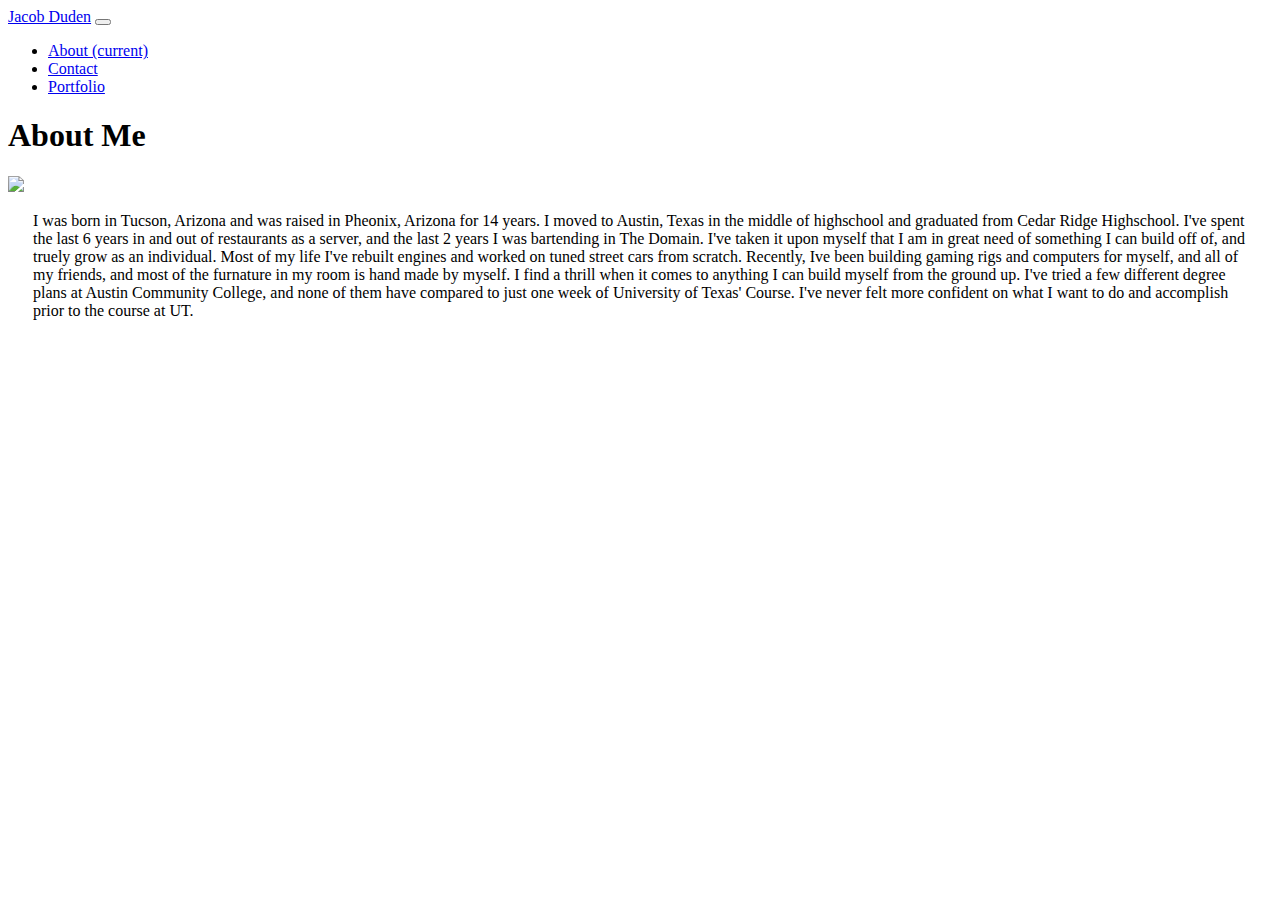
==== Index.html @ bd5c4b53 "made the main index page and a link page for portfolio" ====
<!DOCTYPE html>
<html lang="en">
<head>
    <meta charset="UTF-8">
    <meta name="viewport" content="width=device-width, initial-scale=1, shrink-to-fit=yes">
    <title>Jacob's Portfolio</title>
    <link rel="stylesheet" href="https://cdn.jsdelivr.net/npm/bootstrap@4.5.3/dist/css/bootstrap.min.css" integrity="sha384-TX8t27EcRE3e/ihU7zmQxVncDAy5uIKz4rEkgIXeMed4M0jlfIDPvg6uqKI2xXr2" crossorigin="anonymous">
    <script src="https://code.jquery.com/jquery-3.5.1.slim.min.js" integrity="sha384-DfXdz2htPH0lsSSs5nCTpuj/zy4C+OGpamoFVy38MVBnE+IbbVYUew+OrCXaRkfj" crossorigin="anonymous"></script>
<script src="https://cdn.jsdelivr.net/npm/bootstrap@4.5.3/dist/js/bootstrap.bundle.min.js" integrity="sha384-ho+j7jyWK8fNQe+A12Hb8AhRq26LrZ/JpcUGGOn+Y7RsweNrtN/tE3MoK7ZeZDyx" crossorigin="anonymous"></script>
<link rel="stylesheet" href="style.css">
</head>
<body>
    <nav class="navbar navbar-expand-lg navbar-light bg-light">
        <a class="navbar-brand" href="#">Jacob Duden</a>
        <button class="navbar-toggler" type="button" data-toggle="collapse" data-target="#navbarNav" aria-controls="navbarNav" aria-expanded="false" aria-label="Toggle navigation">
          <span class="navbar-toggler-icon"></span>
        </button>
        <div class="collapse navbar-collapse" id="navbarNav">
          <ul class="navbar-nav">
            <li class="nav-item active">
              <a class="nav-link" href="#">About <span class="sr-only">(current)</span></a>
            </li>
            <li class="nav-item">
              <a class="nav-link" href="#">Contact</a>
            </li>
            <li class="nav-item">
              <a class="nav-link" href="#">Portfolio</a>
            </li>
          </ul>
        </div>
      </nav>
        <div class="container">
            <div class="jumbotron jumbotron-fluid">
                <div class="container">
                <h1 class="display-4">About Me</h1>
                <div class="row">
            <div class=col-lg-3>
                <img class="main-picture" src="https://www.placehold.it/250x250">
             </div> 
             <div class="col-lg-9">
                <p class="lead">I was born in Tucson, Arizona and was raised in Pheonix, Arizona for 14 years. I moved to Austin, Texas in the middle of highschool and graduated from Cedar Ridge Highschool. I've spent the last 6 years in and out of restaurants as a server, and the last 2 years I was bartending in The Domain. I've taken it upon myself that 
                    I am in great need of something I can build off of, and truely grow as an individual. Most of my life I've rebuilt engines and worked on tuned street cars from scratch. Recently, Ive been building gaming rigs and computers for myself, and all of my friends, and most of the furnature in my room is hand made by myself. I find a thrill when
                    it comes to anything I can build myself from the ground up. I've tried a few different degree plans at Austin Community College, and none of them have compared to just one week of University of Texas' Course. I've never felt more confident on what I want to do and accomplish prior to the course at UT. 
                </p>
                </div>
        </div>
        </div>
            </div>
        </div>
</body>
</html>
---- style.css ----
.lead { 
    margin-left: 25px;
    margin-right: 25px;
}
.form-control {
    align-items: center;
}
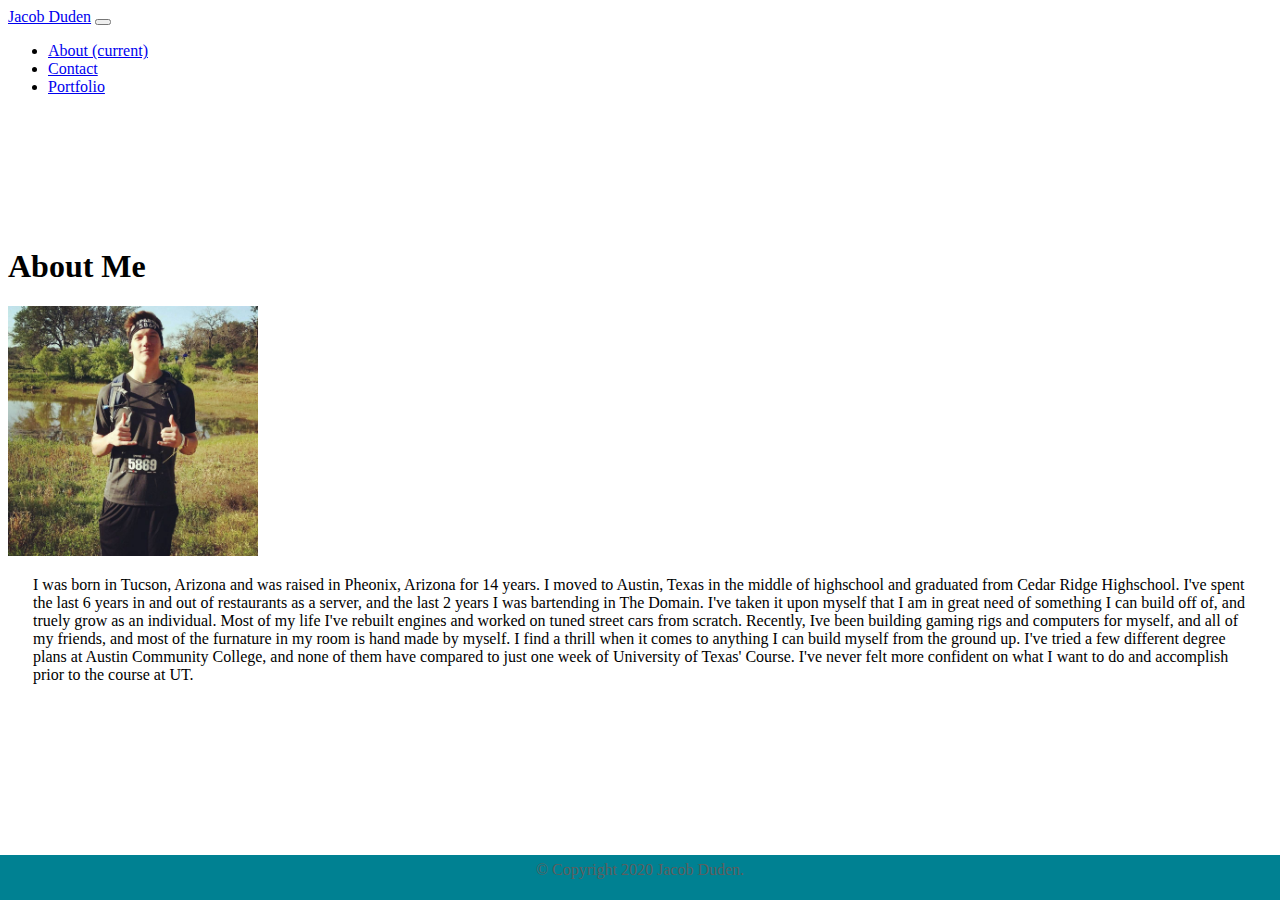
==== commit 6d5f5e3a: "added color changes and added links" ====
--- a/Index.html
+++ b/Index.html
@@ -10,21 +10,21 @@
 <link rel="stylesheet" href="style.css">
 </head>
 <body>
-    <nav class="navbar navbar-expand-lg navbar-light bg-light">
-        <a class="navbar-brand" href="#">Jacob Duden</a>
+    <nav class="navbar navbar-expand-lg navbar-light bg-info">
+        <a class="navbar-brand" href="index.html">Jacob Duden</a>
         <button class="navbar-toggler" type="button" data-toggle="collapse" data-target="#navbarNav" aria-controls="navbarNav" aria-expanded="false" aria-label="Toggle navigation">
           <span class="navbar-toggler-icon"></span>
         </button>
         <div class="collapse navbar-collapse" id="navbarNav">
           <ul class="navbar-nav">
             <li class="nav-item active">
-              <a class="nav-link" href="#">About <span class="sr-only">(current)</span></a>
+              <a class="nav-link" href="index.html">About <span class="sr-only">(current)</span></a>
             </li>
             <li class="nav-item">
-              <a class="nav-link" href="#">Contact</a>
+              <a class="nav-link" href="links/contact.html">Contact</a>
             </li>
             <li class="nav-item">
-              <a class="nav-link" href="#">Portfolio</a>
+              <a class="nav-link" href="links/portfolio.html">Portfolio</a>
             </li>
           </ul>
         </div>
@@ -35,7 +35,7 @@
                 <h1 class="display-4">About Me</h1>
                 <div class="row">
             <div class=col-lg-3>
-                <img class="main-picture" src="https://www.placehold.it/250x250">
+                <img class="main-picture" src="images/Homework2.jpg">
              </div> 
              <div class="col-lg-9">
                 <p class="lead">I was born in Tucson, Arizona and was raised in Pheonix, Arizona for 14 years. I moved to Austin, Texas in the middle of highschool and graduated from Cedar Ridge Highschool. I've spent the last 6 years in and out of restaurants as a server, and the last 2 years I was bartending in The Domain. I've taken it upon myself that 
@@ -47,5 +47,10 @@
         </div>
             </div>
         </div>
+        <footer>
+        <div class="box">
+          <p class="footer-text"> &copy Copyright 2020 Jacob Duden.</p>
+        </div>
+        </footer>
 </body>
 </html>--- a/style.css
+++ b/style.css
@@ -4,4 +4,27 @@
 }
 .form-control {
     align-items: center;
+}
+.main-picture {
+    height: 250px;
+    width: 250px;
+}
+.box {
+    
+    width: 100%;
+    height: 5%;
+    background-color: rgb(0, 129, 146);;
+    text-align: center;
+    bottom: 0;
+    left: 0;
+    position: fixed;
+    
+}
+.footer-text {
+    margin-top: .5%;
+    color: rgb(94, 94, 94);
+}
+
+.jumbotron {
+    margin-top: 12%;
 }